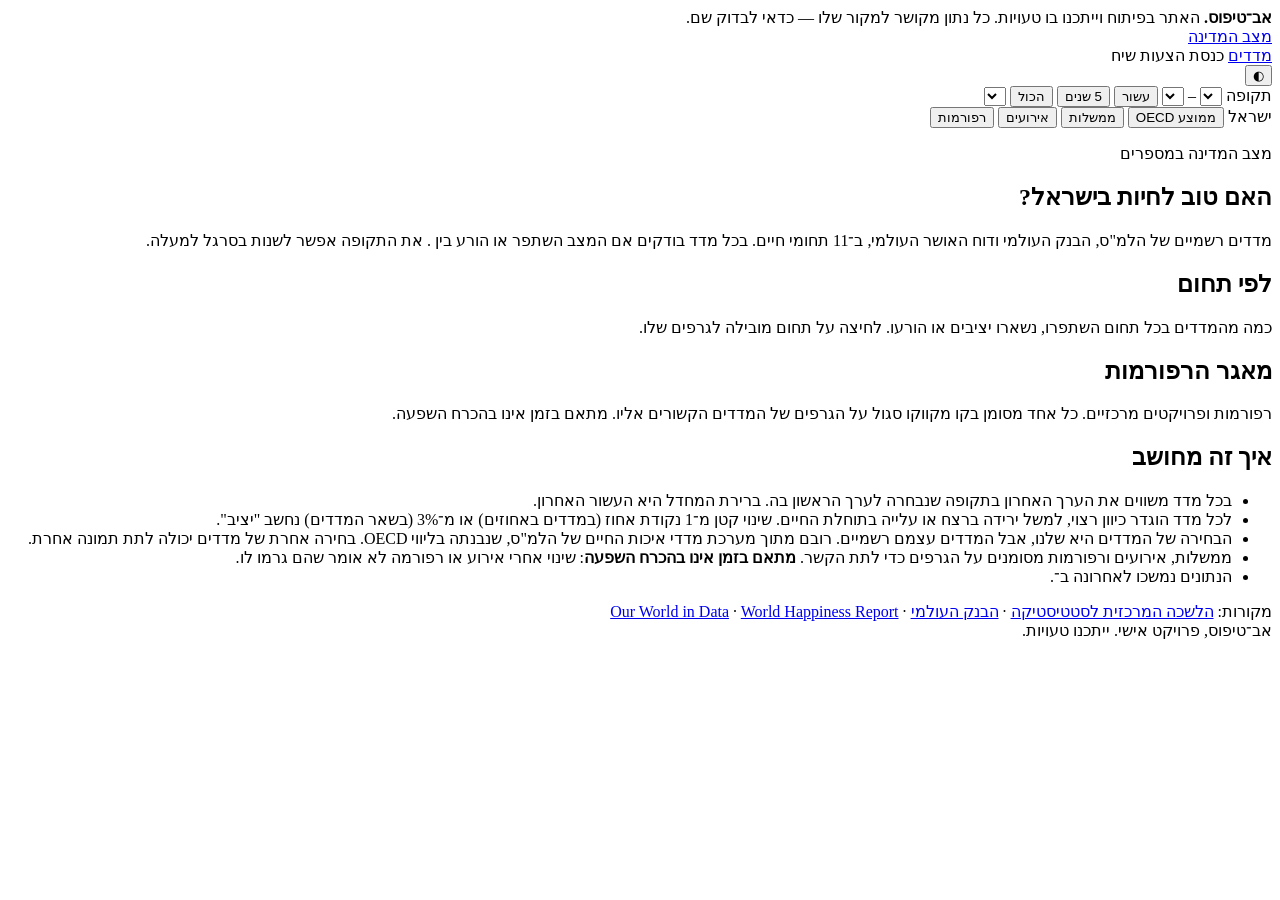
==== index.html @ e08661ef "Deploy 3be2831" ====
<!doctype html>
<html lang="he" dir="rtl">
  <head>
    <meta charset="UTF-8" />
    <meta name="viewport" content="width=device-width, initial-scale=1.0" />
    <title>מצב המדינה</title>
    <meta name="description" content="דשבורד על מדינת ישראל: מדדים רשמיים ב־11 תחומים, לאורך זמן, עם ממשלות, אירועים ורפורמות." />
    <link rel="preconnect" href="https://fonts.googleapis.com" />
    <link rel="preconnect" href="https://fonts.gstatic.com" crossorigin />
    <link href="https://fonts.googleapis.com/css2?family=Heebo:wght@300;400;500;700;800&display=swap" rel="stylesheet" />
    <script type="module" crossorigin src="/israel-sites/assets/index-B1TcERf0.js"></script>
    <link rel="stylesheet" crossorigin href="/israel-sites/assets/index-w3o_BInA.css">
  </head>
  <body>
    <div class="prototype-bar" role="note">
      <strong>אב־טיפוס.</strong> האתר בפיתוח וייתכנו בו טעויות. כל נתון מקושר למקור שלו — כדאי לבדוק שם.
    </div>

    <header class="site-header">
      <div class="wrap header-inner">
        <a class="brand" href="#">
          <span class="brand-mark" aria-hidden="true"></span>
          מצב המדינה
        </a>
        <nav class="areas" aria-label="אזורי האתר">
          <a class="area active" href="#" aria-current="page">מדדים</a>
          <span class="area soon" title="בקרוב">כנסת</span>
          <span class="area soon" title="בקרוב">הצעות</span>
          <span class="area soon" title="בקרוב">שיח</span>
        </nav>
        <button class="theme-toggle" id="theme-toggle" type="button" aria-label="החלפת מצב תצוגה">◐</button>
      </div>
      <div class="toolbar">
        <div class="wrap toolbar-inner">
          <div class="tool-group">
            <span class="tool-label">תקופה</span>
            <select id="range-from" aria-label="שנת התחלה"></select>
            <span aria-hidden="true">–</span>
            <select id="range-to" aria-label="שנת סיום"></select>
            <span class="presets" id="presets">
              <button type="button" class="chip" data-preset="10">עשור</button>
              <button type="button" class="chip" data-preset="5">5 שנים</button>
              <button type="button" class="chip" data-preset="all">הכול</button>
            </span>
            <select id="gov-preset" aria-label="מכניסת ממשלה"></select>
          </div>
          <div class="tool-group legend" id="overlay-toggles">
            <span class="legend-item"><i class="sw sw-main"></i>ישראל</span>
            <button type="button" class="chip" data-overlay="oecd"><i class="sw sw-oecd"></i>ממוצע OECD</button>
            <button type="button" class="chip" data-overlay="governments"><i class="sw sw-gov"></i>ממשלות</button>
            <button type="button" class="chip" data-overlay="events"><i class="sw sw-event"></i>אירועים</button>
            <button type="button" class="chip" data-overlay="reforms"><i class="sw sw-reform"></i>רפורמות</button>
          </div>
        </div>
      </div>
    </header>

    <main>
      <section class="hero">
        <div class="wrap">
          <p class="eyebrow">מצב המדינה במספרים</p>
          <h1>האם טוב לחיות בישראל?</h1>
          <p class="lede">
            <span id="hero-count"></span> מדדים רשמיים של הלמ"ס, הבנק העולמי ודוח האושר העולמי, ב־11 תחומי חיים. בכל מדד
            בודקים אם המצב השתפר או הורע בין <b id="range-label"></b>. את התקופה אפשר לשנות בסרגל למעלה.
          </p>
          <div class="verdict" id="verdict"></div>
          <div class="kpis" id="kpis"></div>
        </div>
      </section>

      <section class="wrap block">
        <h2 class="section-title">לפי תחום</h2>
        <p class="section-sub">כמה מהמדדים בכל תחום השתפרו, נשארו יציבים או הורעו. לחיצה על תחום מובילה לגרפים שלו.</p>
        <div class="scoreboard" id="scoreboard"></div>
      </section>

      <section class="wrap block highlights" id="highlights"></section>

      <div id="domains"></div>

      <section class="wrap block" id="reforms">
        <h2 class="section-title">מאגר הרפורמות</h2>
        <p class="section-sub">
          רפורמות ופרויקטים מרכזיים. כל אחד מסומן בקו מקווקו סגול על הגרפים של המדדים הקשורים אליו. מתאם בזמן אינו בהכרח השפעה.
        </p>
        <div class="reform-list" id="reform-list"></div>
      </section>

      <section class="wrap block method" id="method">
        <h2 class="section-title">איך זה מחושב</h2>
        <ul>
          <li>בכל מדד משווים את הערך האחרון בתקופה שנבחרה לערך הראשון בה. ברירת המחדל היא העשור האחרון.</li>
          <li>
            לכל מדד הוגדר כיוון רצוי, למשל ירידה ברצח או עלייה בתוחלת החיים. שינוי קטן מ־1 נקודת אחוז (במדדים באחוזים) או מ־3%
            (בשאר המדדים) נחשב "יציב".
          </li>
          <li>
            הבחירה של המדדים היא שלנו, אבל המדדים עצמם רשמיים. רובם מתוך מערכת מדדי איכות החיים של הלמ"ס, שנבנתה בליווי OECD.
            בחירה אחרת של מדדים יכולה לתת תמונה אחרת.
          </li>
          <li>
            ממשלות, אירועים ורפורמות מסומנים על הגרפים כדי לתת הקשר. <strong>מתאם בזמן אינו בהכרח השפעה</strong>: שינוי אחרי
            אירוע או רפורמה לא אומר שהם גרמו לו.
          </li>
          <li>הנתונים נמשכו לאחרונה ב־<span id="generated"></span>.</li>
        </ul>
      </section>
    </main>

    <footer class="site-footer">
      <div class="wrap">
        מקורות: <a href="https://www.cbs.gov.il/" target="_blank" rel="noopener">הלשכה המרכזית לסטטיסטיקה</a> ·
        <a href="https://data.worldbank.org/" target="_blank" rel="noopener">הבנק העולמי</a> ·
        <a href="https://ourworldindata.org/" target="_blank" rel="noopener">Our World in Data</a> ·
        <a href="https://worldhappiness.report/" target="_blank" rel="noopener">World Happiness Report</a>
        <br />אב־טיפוס, פרויקט אישי. ייתכנו טעויות.
      </div>
    </footer>

    <dialog class="detail" id="detail" aria-labelledby="detail-title">
      <div class="detail-inner">
        <button class="detail-close" id="detail-close" type="button" aria-label="סגירה">✕</button>
        <p class="detail-domain" id="detail-domain"></p>
        <h2 id="detail-title"></h2>
        <p class="detail-desc" id="detail-desc"></p>
        <div class="detail-stats" id="detail-stats"></div>
        <div class="detail-controls" id="detail-controls"></div>
        <div class="detail-chart" id="detail-chart"></div>
        <p class="detail-note">ממשלות מסומנות ברקע, אירועים בקו מקווקו אדום ורפורמות בקו מקווקו סגול. מתאם בזמן אינו בהכרח השפעה.</p>
        <div class="detail-reforms" id="detail-reforms"></div>
        <p class="detail-source" id="detail-source"></p>
      </div>
    </dialog>

  </body>
</html>
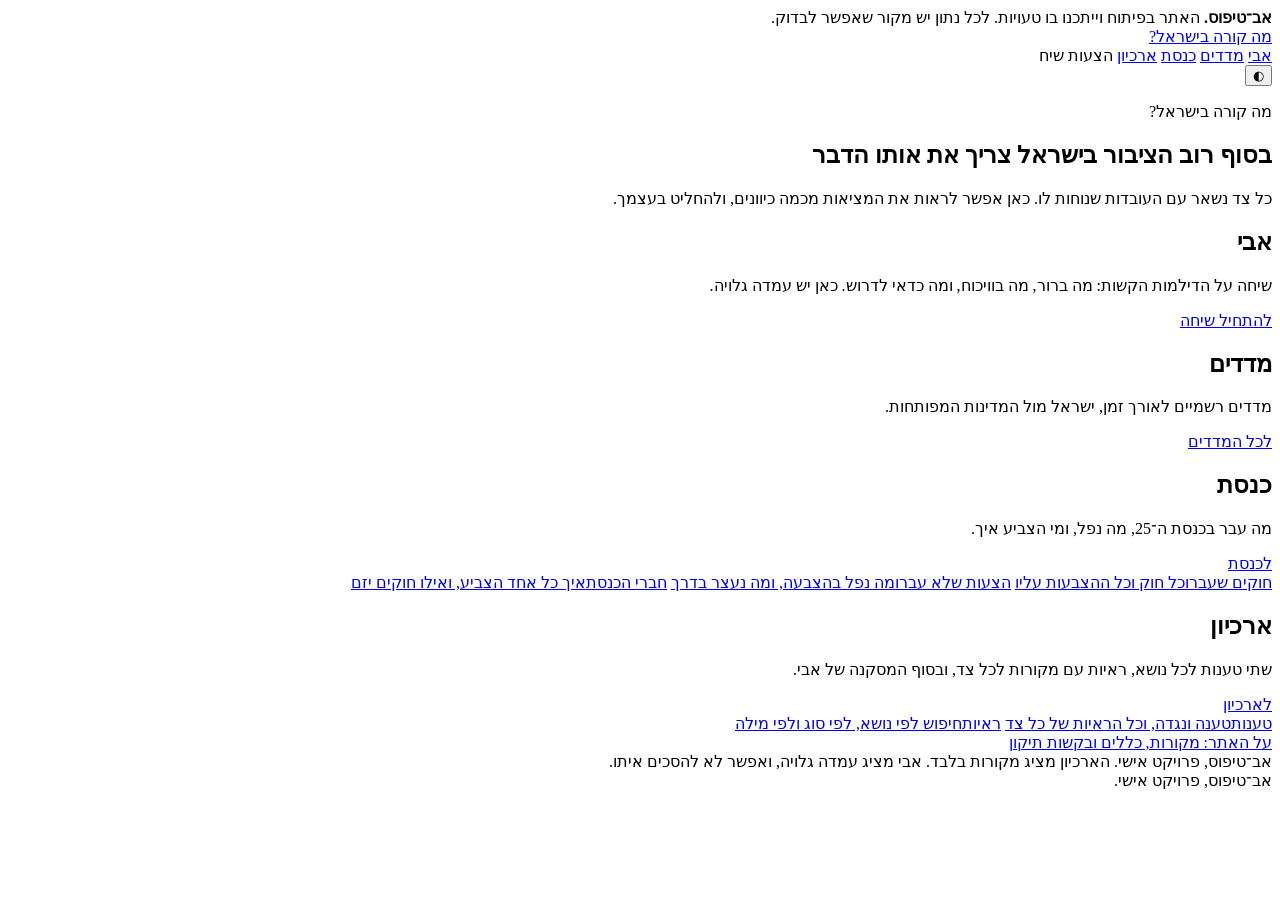
==== commit acde3dac: "Deploy e164dce" ====
--- a/index.html
+++ b/index.html
@@ -3,135 +3,104 @@
   <head>
     <meta charset="UTF-8" />
     <meta name="viewport" content="width=device-width, initial-scale=1.0" />
-    <title>מצב המדינה</title>
-    <meta name="description" content="דשבורד על מדינת ישראל: מדדים רשמיים ב־11 תחומים, לאורך זמן, עם ממשלות, אירועים ורפורמות." />
+    <title>מה קורה בישראל?</title>
+    <meta name="description" content="כל הנושאים במקום אחד: דילמות, מדדים, כנסת וארכיון ראיות." />
     <link rel="preconnect" href="https://fonts.googleapis.com" />
     <link rel="preconnect" href="https://fonts.gstatic.com" crossorigin />
     <link href="https://fonts.googleapis.com/css2?family=Heebo:wght@300;400;500;700;800&display=swap" rel="stylesheet" />
-    <script type="module" crossorigin src="/israel-sites/assets/index-B1TcERf0.js"></script>
-    <link rel="stylesheet" crossorigin href="/israel-sites/assets/index-w3o_BInA.css">
+    <script type="module" crossorigin src="/israel-sites/assets/main-C8yJZGo8.js"></script>
+    <link rel="modulepreload" crossorigin href="/israel-sites/assets/features-DSEovFpp.js">
+    <link rel="stylesheet" crossorigin href="/israel-sites/assets/features-BGed7SyQ.css">
   </head>
   <body>
     <div class="prototype-bar" role="note">
-      <strong>אב־טיפוס.</strong> האתר בפיתוח וייתכנו בו טעויות. כל נתון מקושר למקור שלו — כדאי לבדוק שם.
+      <strong>אב־טיפוס.</strong> האתר בפיתוח וייתכנו בו טעויות. לכל נתון יש מקור שאפשר לבדוק.
     </div>
 
     <header class="site-header">
       <div class="wrap header-inner">
-        <a class="brand" href="#">
+        <a class="brand" href="./">
           <span class="brand-mark" aria-hidden="true"></span>
-          מצב המדינה
+          מה קורה בישראל?
         </a>
         <nav class="areas" aria-label="אזורי האתר">
-          <a class="area active" href="#" aria-current="page">מדדים</a>
-          <span class="area soon" title="בקרוב">כנסת</span>
+          <a class="area" data-feature="avi" href="./journey.html">אבי</a>
+          <a class="area" href="./metrics.html">מדדים</a>
+          <a class="area" data-feature="knesset" href="./knesset.html">כנסת</a>
+          <a class="area" data-feature="archive" href="./archive.html">ארכיון</a>
           <span class="area soon" title="בקרוב">הצעות</span>
           <span class="area soon" title="בקרוב">שיח</span>
         </nav>
         <button class="theme-toggle" id="theme-toggle" type="button" aria-label="החלפת מצב תצוגה">◐</button>
       </div>
-      <div class="toolbar">
-        <div class="wrap toolbar-inner">
-          <div class="tool-group">
-            <span class="tool-label">תקופה</span>
-            <select id="range-from" aria-label="שנת התחלה"></select>
-            <span aria-hidden="true">–</span>
-            <select id="range-to" aria-label="שנת סיום"></select>
-            <span class="presets" id="presets">
-              <button type="button" class="chip" data-preset="10">עשור</button>
-              <button type="button" class="chip" data-preset="5">5 שנים</button>
-              <button type="button" class="chip" data-preset="all">הכול</button>
-            </span>
-            <select id="gov-preset" aria-label="מכניסת ממשלה"></select>
-          </div>
-          <div class="tool-group legend" id="overlay-toggles">
-            <span class="legend-item"><i class="sw sw-main"></i>ישראל</span>
-            <button type="button" class="chip" data-overlay="oecd"><i class="sw sw-oecd"></i>ממוצע OECD</button>
-            <button type="button" class="chip" data-overlay="governments"><i class="sw sw-gov"></i>ממשלות</button>
-            <button type="button" class="chip" data-overlay="events"><i class="sw sw-event"></i>אירועים</button>
-            <button type="button" class="chip" data-overlay="reforms"><i class="sw sw-reform"></i>רפורמות</button>
-          </div>
-        </div>
-      </div>
     </header>
 
     <main>
-      <section class="hero">
+      <section class="hero hero-small">
         <div class="wrap">
-          <p class="eyebrow">מצב המדינה במספרים</p>
-          <h1>האם טוב לחיות בישראל?</h1>
-          <p class="lede">
-            <span id="hero-count"></span> מדדים רשמיים של הלמ"ס, הבנק העולמי ודוח האושר העולמי, ב־11 תחומי חיים. בכל מדד
-            בודקים אם המצב השתפר או הורע בין <b id="range-label"></b>. את התקופה אפשר לשנות בסרגל למעלה.
-          </p>
-          <div class="verdict" id="verdict"></div>
-          <div class="kpis" id="kpis"></div>
+          <p class="eyebrow">מה קורה בישראל?</p>
+          <h1>בסוף רוב הציבור בישראל צריך את אותו הדבר</h1>
+          <p class="lede">כל צד נשאר עם העובדות שנוחות לו. כאן אפשר לראות את המציאות מכמה כיוונים, ולהחליט בעצמך.</p>
         </div>
       </section>
 
-      <section class="wrap block">
-        <h2 class="section-title">לפי תחום</h2>
-        <p class="section-sub">כמה מהמדדים בכל תחום השתפרו, נשארו יציבים או הורעו. לחיצה על תחום מובילה לגרפים שלו.</p>
-        <div class="scoreboard" id="scoreboard"></div>
+      <section class="wrap home-part" data-feature="avi">
+        <div class="home-part-head">
+          <div>
+            <h2 class="section-title">אבי</h2>
+            <p class="section-sub">שיחה על הדילמות הקשות: מה ברור, מה בוויכוח, ומה כדאי לדרוש. כאן יש עמדה גלויה.</p>
+          </div>
+          <a class="net-answer home-cta" href="./journey.html">להתחיל שיחה</a>
+        </div>
+        <div class="claim-pair" id="issues"></div>
       </section>
 
-      <section class="wrap block highlights" id="highlights"></section>
-
-      <div id="domains"></div>
-
-      <section class="wrap block" id="reforms">
-        <h2 class="section-title">מאגר הרפורמות</h2>
-        <p class="section-sub">
-          רפורמות ופרויקטים מרכזיים. כל אחד מסומן בקו מקווקו סגול על הגרפים של המדדים הקשורים אליו. מתאם בזמן אינו בהכרח השפעה.
-        </p>
-        <div class="reform-list" id="reform-list"></div>
+      <section class="wrap home-part">
+        <div class="home-part-head">
+          <div>
+            <h2 class="section-title">מדדים</h2>
+            <p class="section-sub">מדדים רשמיים לאורך זמן, ישראל מול המדינות המפותחות.</p>
+          </div>
+          <a class="net-answer home-cta" href="./metrics.html">לכל המדדים</a>
+        </div>
+        <div class="claim-pair" id="domains-list"></div>
       </section>
 
-      <section class="wrap block method" id="method">
-        <h2 class="section-title">איך זה מחושב</h2>
-        <ul>
-          <li>בכל מדד משווים את הערך האחרון בתקופה שנבחרה לערך הראשון בה. ברירת המחדל היא העשור האחרון.</li>
-          <li>
-            לכל מדד הוגדר כיוון רצוי, למשל ירידה ברצח או עלייה בתוחלת החיים. שינוי קטן מ־1 נקודת אחוז (במדדים באחוזים) או מ־3%
-            (בשאר המדדים) נחשב "יציב".
-          </li>
-          <li>
-            הבחירה של המדדים היא שלנו, אבל המדדים עצמם רשמיים. רובם מתוך מערכת מדדי איכות החיים של הלמ"ס, שנבנתה בליווי OECD.
-            בחירה אחרת של מדדים יכולה לתת תמונה אחרת.
-          </li>
-          <li>
-            ממשלות, אירועים ורפורמות מסומנים על הגרפים כדי לתת הקשר. <strong>מתאם בזמן אינו בהכרח השפעה</strong>: שינוי אחרי
-            אירוע או רפורמה לא אומר שהם גרמו לו.
-          </li>
-          <li>הנתונים נמשכו לאחרונה ב־<span id="generated"></span>.</li>
-        </ul>
+      <section class="wrap home-part" data-feature="knesset">
+        <div class="home-part-head">
+          <div>
+            <h2 class="section-title">כנסת</h2>
+            <p class="section-sub">מה עבר בכנסת ה־25, מה נפל, ומי הצביע איך.</p>
+          </div>
+          <a class="net-answer home-cta" href="./knesset.html">לכנסת</a>
+        </div>
+        <div class="claim-pair">
+          <a class="claim-card" href="./knesset.html#laws"><span class="claim-statement">חוקים שעברו</span><span class="detail-source">כל חוק וכל ההצבעות עליו</span></a>
+          <a class="claim-card" href="./knesset.html#failed"><span class="claim-statement">הצעות שלא עברו</span><span class="detail-source">מה נפל בהצבעה, ומה נעצר בדרך</span></a>
+          <a class="claim-card" href="./knesset.html#mks"><span class="claim-statement">חברי הכנסת</span><span class="detail-source">איך כל אחד הצביע, ואילו חוקים יזם</span></a>
+        </div>
+      </section>
+
+      <section class="wrap home-part" data-feature="archive">
+        <div class="home-part-head">
+          <div>
+            <h2 class="section-title">ארכיון</h2>
+            <p class="section-sub">שתי טענות לכל נושא, ראיות עם מקורות לכל צד, ובסוף המסקנה של אבי.</p>
+          </div>
+          <a class="net-answer home-cta" href="./archive.html">לארכיון</a>
+        </div>
+        <div class="claim-pair">
+          <a class="claim-card" href="./archive.html#claims"><span class="claim-statement">טענות</span><span class="detail-source">טענה ונגדה, וכל הראיות של כל צד</span></a>
+          <a class="claim-card" href="./archive.html#search"><span class="claim-statement">ראיות</span><span class="detail-source">חיפוש לפי נושא, לפי סוג ולפי מילה</span></a>
+        </div>
       </section>
     </main>
 
     <footer class="site-footer">
-      <div class="wrap">
-        מקורות: <a href="https://www.cbs.gov.il/" target="_blank" rel="noopener">הלשכה המרכזית לסטטיסטיקה</a> ·
-        <a href="https://data.worldbank.org/" target="_blank" rel="noopener">הבנק העולמי</a> ·
-        <a href="https://ourworldindata.org/" target="_blank" rel="noopener">Our World in Data</a> ·
-        <a href="https://worldhappiness.report/" target="_blank" rel="noopener">World Happiness Report</a>
-        <br />אב־טיפוס, פרויקט אישי. ייתכנו טעויות.
-      </div>
+      <div class="wrap footer-links"><a href="./about.html">על האתר: מקורות, כללים ובקשות תיקון</a></div>
+      <div class="wrap" data-feature="avi">אב־טיפוס, פרויקט אישי. הארכיון מציג מקורות בלבד. אבי מציג עמדה גלויה, ואפשר לא להסכים איתו.</div>
+      <div class="wrap" data-off="avi">אב־טיפוס, פרויקט אישי.</div>
     </footer>
-
-    <dialog class="detail" id="detail" aria-labelledby="detail-title">
-      <div class="detail-inner">
-        <button class="detail-close" id="detail-close" type="button" aria-label="סגירה">✕</button>
-        <p class="detail-domain" id="detail-domain"></p>
-        <h2 id="detail-title"></h2>
-        <p class="detail-desc" id="detail-desc"></p>
-        <div class="detail-stats" id="detail-stats"></div>
-        <div class="detail-controls" id="detail-controls"></div>
-        <div class="detail-chart" id="detail-chart"></div>
-        <p class="detail-note">ממשלות מסומנות ברקע, אירועים בקו מקווקו אדום ורפורמות בקו מקווקו סגול. מתאם בזמן אינו בהכרח השפעה.</p>
-        <div class="detail-reforms" id="detail-reforms"></div>
-        <p class="detail-source" id="detail-source"></p>
-      </div>
-    </dialog>
 
   </body>
 </html>
